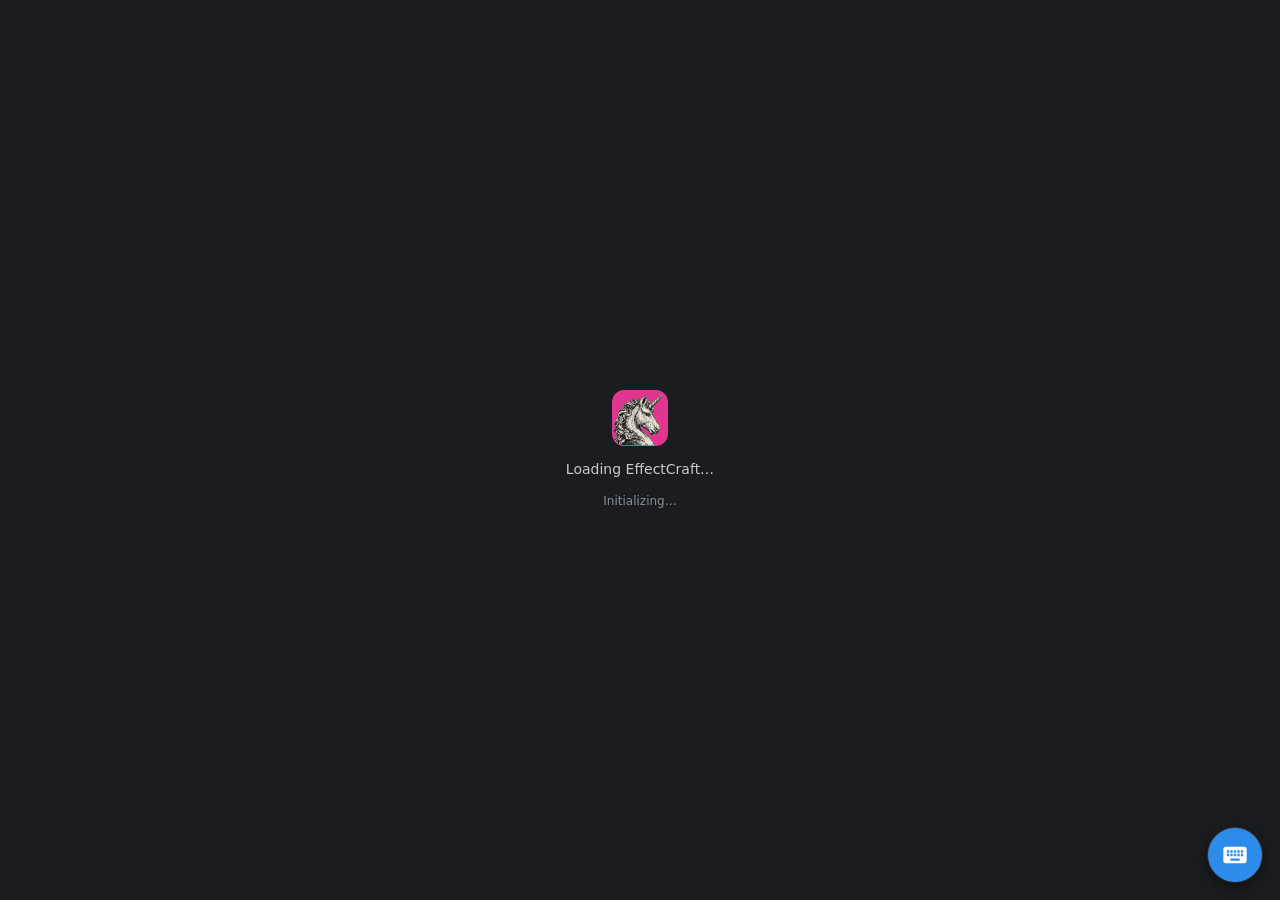
==== apps/effectcraft-web/web/index.html @ a0d3de22 "feat: EffectCraft Pocket (Unofficial Mobile Port) v0.6.0 by duplexspy" ====
<!doctype html>
<html lang="en">
<head>
  <meta charset="utf-8">
  <meta name="viewport" content="width=device-width, initial-scale=1">
  <meta name="color-scheme" content="dark">
  <meta name="theme-color" content="#1b1c1f">
  <meta name="description" content="EffectCraft: motion graphics and visual effects in the browser">
  <title>EffectCraft</title>
  <link rel="icon" href="favicon.svg" type="image/svg+xml">
  <link rel="manifest" href="manifest.webmanifest">
  <link rel="apple-touch-icon" href="icon-256.png">
  <link rel="stylesheet" href="keyboard.css">
  <style>
    html, body { margin: 0; height: 100%; overflow: hidden; background: #1b1c1f; }
    canvas { position: absolute; inset: 0; width: 100%; height: 100%; display: block; outline: none; }
    #loading {
      position: absolute; inset: 0; display: flex; flex-direction: column; gap: 14px;
      align-items: center; justify-content: center; color: #c9c9cc;
      font: 14px/1.4 system-ui, sans-serif; pointer-events: none;
    }
    #loading img { width: 56px; height: 56px; }
    #loading .err { color: #ff8a7a; white-space: pre-wrap; max-width: 70ch; pointer-events: auto; }
    #device-lost {
      position: absolute; inset: 0; display: flex; flex-direction: column; gap: 10px;
      align-items: center; justify-content: center; padding: 16px; text-align: center;
      background: rgb(18 18 18 / 0.85); color: #c8c8c8; font: 14px/1.4 system-ui, sans-serif;
    }
    #device-lost strong { color: #e3e3e3; font-size: 16px; }
    #device-lost p { margin: 0; max-width: 60ch; }
    #device-lost small { color: #8c8c8c; font-size: 12px; }
    #device-lost div { display: flex; gap: 8px; }
    #device-lost button {
      padding: 6px 14px; border: 1px solid #3a3a3a; border-radius: 4px;
      background: #232323; color: #e3e3e3; font: inherit; cursor: pointer;
    }
    #device-lost button:hover { background: #303030; }
    #device-lost button:last-child { background: #2d8ceb; border-color: #2d8ceb; }
    #device-lost button:last-child:hover { background: #4aa0f5; }
    #device-lost button:disabled { opacity: 0.6; cursor: default; }
  </style>
</head>
<body>
  <canvas id="effectcraft_canvas"></canvas>
  <div id="loading"><img src="favicon.svg" alt=""><div id="status">Loading EffectCraft…</div><div id="substatus" style="font-size:12px;color:#8a8c99;">Initializing…</div></div>
  <script type="module">
    import init, * as ec from "./effectcraft_web.js";
    const t0 = performance.now();
    window.effectcraftLoad = {};
    // The agent / test API: the desktop control channel as promises (docs/web.md).
    window.effectcraft = {
      request: (method, params) => ec.request(method, params ?? {}),
      execute: (command, params) => ec.request("engine.execute", { command, params: params ?? {} }),
      commands: () => ec.request("engine.commands", {}),
      inspect: () => ec.request("ui.inspect", {}),
      screenshot: (params) => ec.request("ui.screenshot", params ?? {}),
      renderFrame: (params) => ec.request("render.frame", { base64: true, ...(params ?? {}) }),
      files: () => ec.files(),
      readFile: (path) => ec.readFile(path),
      addFile: async (fileOrUrl, name) => {
        let bytes;
        if (typeof fileOrUrl === "string") {
          bytes = new Uint8Array(await (await fetch(fileOrUrl)).arrayBuffer());
          name = name ?? fileOrUrl.split("/").pop();
        } else {
          bytes = new Uint8Array(await fileOrUrl.arrayBuffer());
          name = name ?? fileOrUrl.name;
        }
        return ec.addFile(name, bytes);
      },
      info: () => ({
        ...ec.info(),
        crossOriginIsolated: self.crossOriginIsolated,
        webgpu: !!navigator.gpu,
        serviceWorker: !!(navigator.serviceWorker && navigator.serviceWorker.controller),
        load: window.effectcraftLoad,
      }),
      // Browser storage (OPFS / IndexedDB): save without downloading, list, remove, wait for writes.
      saveToBrowser: (path) => ec.saveToBrowser(path ?? undefined),
      listStored: () => ec.listStored(),
      removeStored: (path) => ec.removeStored(path),
      flush: () => ec.flush(),
      // A frame rendered in a frame worker (its GPU by default) vs the page's CPU: {maxDiff, meanDiff, over4, …}.
      workerFrameCheck: (params) => ec.workerFrameCheck(params ?? {}).then(JSON.parse),
    };
    // Offline start and install (PWA): the service worker caches the app's files.
    if ("serviceWorker" in navigator && !new URLSearchParams(location.search).has("nosw")) {
      navigator.serviceWorker.register("sw.js").catch((e) => console.warn("service worker:", e));
    }
    const setStatus = (msg) => {
      const sub = document.getElementById("substatus");
      if (sub) sub.textContent = msg;
      console.log("[LoadStep]", msg);
      if (window.AndroidBridge && window.AndroidBridge.log) {
        window.AndroidBridge.log("step", msg);
      }
    };

    window.addEventListener("error", (ev) => {
      console.error("[UncaughtError]", ev.message, ev.filename, ev.lineno, ev.error);
      if (window.AndroidBridge && window.AndroidBridge.reportError) {
        window.AndroidBridge.reportError(ev.message || "Uncaught Error", ev.error ? (ev.error.stack || String(ev.error)) : `${ev.filename}:${ev.lineno}`);
      }
    });

    window.addEventListener("unhandledrejection", (ev) => {
      console.error("[UnhandledRejection]", ev.reason);
      if (window.AndroidBridge && window.AndroidBridge.reportError) {
        window.AndroidBridge.reportError("Unhandled Rejection", ev.reason ? (ev.reason.stack || String(ev.reason)) : "Promise rejected");
      }
    });

    try {
      setStatus("Loading WebAssembly module…");
      const wasmUrl = new URL("effectcraft_web_bg.wasm", location.href);
      let module;
      try {
        module = await WebAssembly.compileStreaming(fetch(wasmUrl));
      } catch (streamErr) {
        console.warn("compileStreaming fallback:", streamErr);
        setStatus("Compiling WebAssembly module…");
        const resp = await fetch(wasmUrl);
        const bytes = await resp.arrayBuffer();
        module = await WebAssembly.compile(bytes);
      }
      setStatus("Initializing Rust runtime…");
      await init({ module_or_path: module });
      // Clear reference so V8 can free compilation buffers before engine allocations
      module = null;
      window.effectcraftLoad.wasmMs = performance.now() - t0;

      setStatus("Starting EffectCraft UI & Canvas…");
      await ec.start("effectcraft_canvas");
      window.effectcraftLoad.readyMs = performance.now() - t0;
      if (window.AndroidBridge && window.AndroidBridge.onAppReady) {
        window.AndroidBridge.onAppReady();
      }
    } catch (e) {
      console.error("EffectCraft start error:", e);
      const errMsg = (e && (e.stack || e.message)) ? String(e.stack || e.message) : String(e);
      if (window.AndroidBridge && window.AndroidBridge.reportError) {
        window.AndroidBridge.reportError(String(e), errMsg);
      }
      const s = document.getElementById("status");
      const sub = document.getElementById("substatus");
      if (s) {
        s.className = "err";
        s.textContent = "EffectCraft could not start:\n" + errMsg;
      }
      if (sub) {
        sub.innerHTML = "<div style='display:flex;gap:10px;margin-top:14px;'>" +
          "<button onclick='location.reload()' style='padding:10px 20px;background:#2d8ceb;color:#fff;border:none;border-radius:6px;cursor:pointer;font-weight:600;'>Retry</button>" +
          "<button onclick='location.href=\"index.html?nosw&noworkers&home&empty&webgl\"' style='padding:10px 20px;background:#383942;color:#e3e3e3;border:1px solid #555;border-radius:6px;cursor:pointer;'>Clean Home Start</button>" +
          "</div>";
      }
      window.effectcraftLoad.error = errMsg;
    }
  </script>
  <script src="keyboard.js"></script>
</body>
</html>
---- apps/effectcraft-web/web/keyboard.css ----
/* Virtual Laptop Keyboard Styles for EffectCraft Mobile / Android */

:root {
  --kb-bg: rgba(22, 23, 27, 0.95);
  --kb-border: #383a42;
  --kb-key-bg: #2b2d34;
  --kb-key-bg-hover: #363942;
  --kb-key-bg-active: #1f2025;
  --kb-key-mod-active: #2d8ceb;
  --kb-key-color: #e4e4e7;
  --kb-key-sub-color: #8f929d;
  --kb-key-border: #3d404b;
  --kb-key-shadow: 0 2px 0 #18191d;
  --kb-font: -apple-system, BlinkMacSystemFont, "Segoe UI", Roboto, "Helvetica Neue", sans-serif;
}

/* Floating Keyboard Button */
#ec-floating-kb-btn {
  position: fixed;
  right: 18px;
  bottom: 18px;
  width: 54px;
  height: 54px;
  border-radius: 50%;
  background: #2d8ceb;
  box-shadow: 0 4px 14px rgba(0, 0, 0, 0.5), 0 0 0 1px rgba(255, 255, 255, 0.15);
  display: flex;
  align-items: center;
  justify-content: center;
  color: #ffffff;
  cursor: pointer;
  z-index: 99990;
  user-select: none;
  -webkit-user-select: none;
  touch-action: none;
  transition: transform 0.15s ease, background-color 0.2s ease, opacity 0.2s ease;
}

#ec-floating-kb-btn:active {
  transform: scale(0.92);
  background: #1a73e8;
}

#ec-floating-kb-btn svg {
  width: 28px;
  height: 28px;
  fill: currentColor;
  pointer-events: none;
}

/* Keyboard Overlay Container */
#ec-keyboard-container {
  position: fixed;
  bottom: 0;
  left: 0;
  right: 0;
  height: 48vh;
  min-height: 190px;
  max-height: 52vh;
  background: var(--kb-bg);
  backdrop-filter: blur(12px);
  -webkit-backdrop-filter: blur(12px);
  border-top: 1px solid var(--kb-border);
  box-shadow: 0 -8px 24px rgba(0, 0, 0, 0.6);
  z-index: 999999;
  user-select: none;
  -webkit-user-select: none;
  font-family: var(--kb-font);
  transition: transform 0.25s cubic-bezier(0.16, 1, 0.3, 1), opacity 0.2s ease;
  transform: translateY(0);
  opacity: 1;
  display: flex;
  flex-direction: column;
  box-sizing: border-box;
  padding: 4px 8px 8px 8px;
}

#ec-keyboard-container.ec-kb-hidden {
  transform: translateY(105%);
  opacity: 0;
  pointer-events: none;
}

#ec-keyboard-container.ec-kb-transparent {
  background: rgba(22, 23, 27, 0.65);
}

/* Header bar */
.ec-kb-header {
  display: flex;
  align-items: center;
  justify-content: space-between;
  padding: 3px 6px 5px 6px;
  font-size: 11px;
  color: #9ea1ad;
  border-bottom: 1px solid rgba(255, 255, 255, 0.06);
  margin-bottom: 4px;
}

.ec-kb-header-left {
  display: flex;
  align-items: center;
  gap: 8px;
}

.ec-kb-title {
  font-weight: 600;
  color: #cfd2dc;
  letter-spacing: 0.5px;
  text-transform: uppercase;
  font-size: 10px;
}

.ec-kb-quick-actions {
  display: flex;
  align-items: center;
  gap: 5px;
}

.ec-kb-action-btn {
  background: rgba(255, 255, 255, 0.08);
  border: 1px solid rgba(255, 255, 255, 0.1);
  color: #c4c7d2;
  border-radius: 3px;
  padding: 2px 6px;
  font-size: 10px;
  cursor: pointer;
  font-family: var(--kb-font);
}

.ec-kb-action-btn:active {
  background: rgba(45, 140, 235, 0.4);
  color: #ffffff;
}

.ec-kb-header-right {
  display: flex;
  align-items: center;
  gap: 8px;
}

.ec-kb-tool-btn {
  background: none;
  border: none;
  color: #9ea1ad;
  font-size: 13px;
  cursor: pointer;
  padding: 2px 6px;
  border-radius: 3px;
}

.ec-kb-tool-btn:hover {
  color: #ffffff;
  background: rgba(255, 255, 255, 0.1);
}

/* Keyboard Main Sections (Main + Nav + Numpad) */
.ec-kb-body {
  display: flex;
  gap: 6px;
  flex: 1;
  min-height: 0;
  width: 100%;
}

.ec-kb-section-main {
  flex: 12;
  display: flex;
  flex-direction: column;
  gap: 3px;
}

.ec-kb-section-nav {
  flex: 3;
  display: flex;
  flex-direction: column;
  gap: 3px;
}

.ec-kb-section-numpad {
  flex: 4;
  display: flex;
  flex-direction: column;
  gap: 3px;
}

.ec-kb-row {
  display: flex;
  gap: 3px;
  flex: 1;
}

/* Key Styles */
.ec-kb-key {
  position: relative;
  flex: 1;
  background: var(--kb-key-bg);
  border: 1px solid var(--kb-key-border);
  border-radius: 4px;
  box-shadow: var(--kb-key-shadow);
  color: var(--kb-key-color);
  display: flex;
  flex-direction: column;
  align-items: center;
  justify-content: center;
  font-size: 12px;
  font-weight: 500;
  cursor: pointer;
  touch-action: manipulation;
  -webkit-tap-highlight-color: transparent;
  transition: transform 0.05s ease, background 0.1s ease;
  min-height: 24px;
  padding: 1px 2px;
  line-height: 1.1;
}

.ec-kb-key:hover {
  background: var(--kb-key-bg-hover);
}

.ec-kb-key:active, .ec-kb-key.ec-kb-pressed {
  background: var(--kb-key-bg-active);
  box-shadow: 0 1px 0 #18191d;
  transform: translateY(1px);
}

/* Modifier Active / Latched */
.ec-kb-key.ec-kb-mod-active {
  background: var(--kb-key-mod-active) !important;
  color: #ffffff !important;
  border-color: #55a6f8 !important;
  box-shadow: 0 0 8px rgba(45, 140, 235, 0.6) !important;
}

/* Locked (Caps Lock, Num Lock) Indicator */
.ec-kb-key.ec-kb-locked::after {
  content: "";
  position: absolute;
  top: 3px;
  right: 4px;
  width: 5px;
  height: 5px;
  border-radius: 50%;
  background: #20e070;
  box-shadow: 0 0 4px #20e070;
}

/* Key Sizing variants */
.ec-kb-key-fn {
  font-size: 10px;
  color: #adb0be;
  min-height: 20px;
}

.ec-kb-w-1-25 { flex: 1.25; }
.ec-kb-w-1-5  { flex: 1.5; }
.ec-kb-w-1-75 { flex: 1.75; }
.ec-kb-w-2    { flex: 2; }
.ec-kb-w-2-25 { flex: 2.25; }
.ec-kb-w-space { flex: 5.5; }
.ec-kb-h-2    { flex: 2; }

/* Sub labels on keys */
.ec-kb-sub {
  font-size: 9px;
  color: var(--kb-key-sub-color);
  line-height: 1;
}

.ec-kb-main-label {
  font-size: 11px;
  line-height: 1;
}

.ec-kb-arrow {
  font-size: 12px;
}
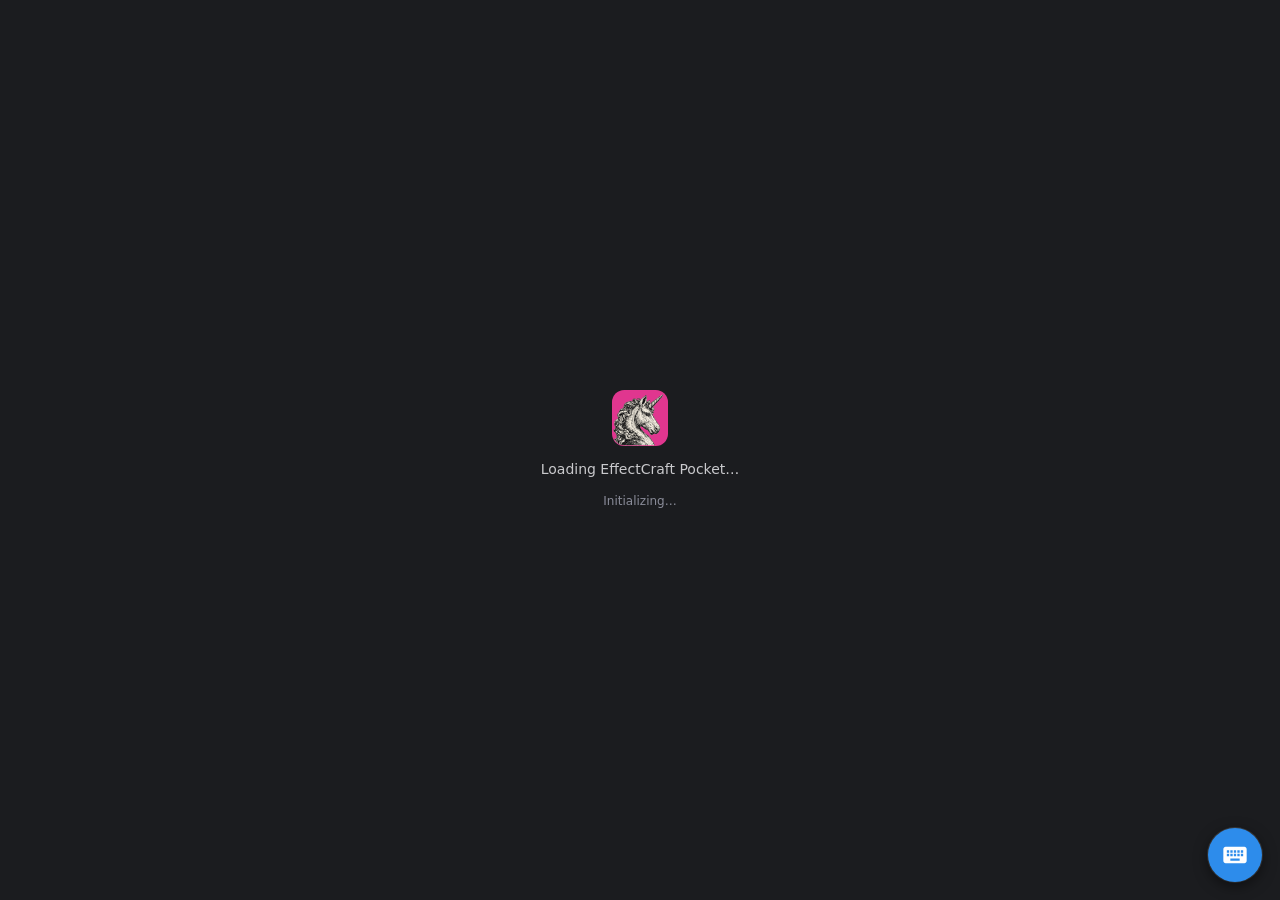
==== commit 904abbcc: "feat: Add Android file chooser support, credit duplexspy, and rename app to EffectCraft Pocket" ====
--- a/apps/effectcraft-web/web/index.html
+++ b/apps/effectcraft-web/web/index.html
@@ -6,7 +6,7 @@
   <meta name="color-scheme" content="dark">
   <meta name="theme-color" content="#1b1c1f">
   <meta name="description" content="EffectCraft: motion graphics and visual effects in the browser">
-  <title>EffectCraft</title>
+  <title>EffectCraft Pocket</title>
   <link rel="icon" href="favicon.svg" type="image/svg+xml">
   <link rel="manifest" href="manifest.webmanifest">
   <link rel="apple-touch-icon" href="icon-256.png">
@@ -42,7 +42,7 @@
 </head>
 <body>
   <canvas id="effectcraft_canvas"></canvas>
-  <div id="loading"><img src="favicon.svg" alt=""><div id="status">Loading EffectCraft…</div><div id="substatus" style="font-size:12px;color:#8a8c99;">Initializing…</div></div>
+  <div id="loading"><img src="favicon.svg" alt=""><div id="status">Loading EffectCraft Pocket…</div><div id="substatus" style="font-size:12px;color:#8a8c99;">Initializing…</div></div>
   <script type="module">
     import init, * as ec from "./effectcraft_web.js";
     const t0 = performance.now();
@@ -129,14 +129,14 @@
       module = null;
       window.effectcraftLoad.wasmMs = performance.now() - t0;
 
-      setStatus("Starting EffectCraft UI & Canvas…");
+      setStatus("Starting EffectCraft Pocket UI & Canvas…");
       await ec.start("effectcraft_canvas");
       window.effectcraftLoad.readyMs = performance.now() - t0;
       if (window.AndroidBridge && window.AndroidBridge.onAppReady) {
         window.AndroidBridge.onAppReady();
       }
     } catch (e) {
-      console.error("EffectCraft start error:", e);
+      console.error("EffectCraft Pocket start error:", e);
       const errMsg = (e && (e.stack || e.message)) ? String(e.stack || e.message) : String(e);
       if (window.AndroidBridge && window.AndroidBridge.reportError) {
         window.AndroidBridge.reportError(String(e), errMsg);
@@ -145,7 +145,7 @@
       const sub = document.getElementById("substatus");
       if (s) {
         s.className = "err";
-        s.textContent = "EffectCraft could not start:\n" + errMsg;
+        s.textContent = "EffectCraft Pocket could not start:\n" + errMsg;
       }
       if (sub) {
         sub.innerHTML = "<div style='display:flex;gap:10px;margin-top:14px;'>" +
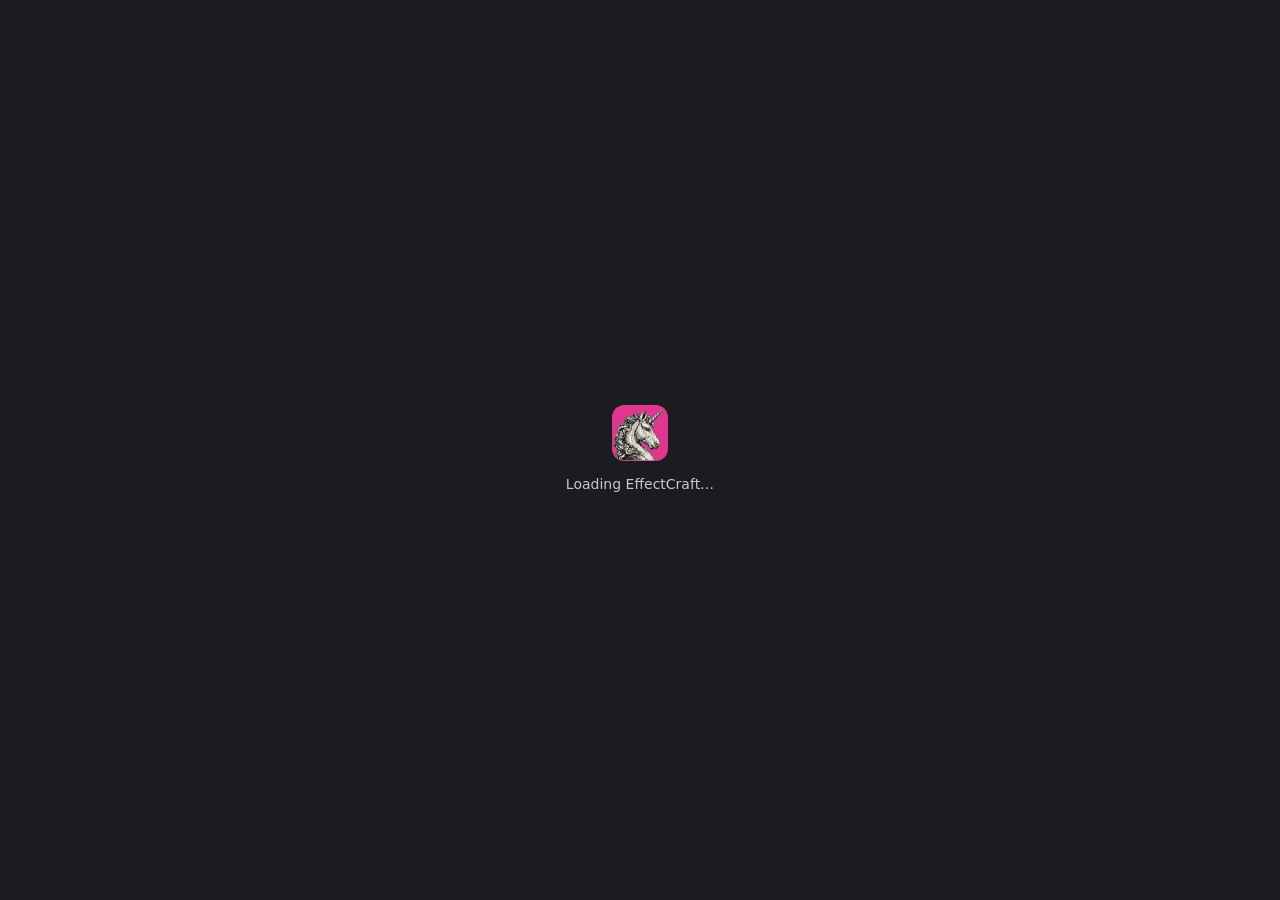
==== commit b60aaad0: "Update to EffectCraft v0.23.1 Pocket: Virtual Keyboard, DPI controls, 100% CPU/GPU performance, and " ====
--- a/apps/effectcraft-web/web/index.html
+++ b/apps/effectcraft-web/web/index.html
@@ -6,11 +6,10 @@
   <meta name="color-scheme" content="dark">
   <meta name="theme-color" content="#1b1c1f">
   <meta name="description" content="EffectCraft: motion graphics and visual effects in the browser">
-  <title>EffectCraft Pocket</title>
+  <title>EffectCraft</title>
   <link rel="icon" href="favicon.svg" type="image/svg+xml">
   <link rel="manifest" href="manifest.webmanifest">
   <link rel="apple-touch-icon" href="icon-256.png">
-  <link rel="stylesheet" href="keyboard.css">
   <style>
     html, body { margin: 0; height: 100%; overflow: hidden; background: #1b1c1f; }
     canvas { position: absolute; inset: 0; width: 100%; height: 100%; display: block; outline: none; }
@@ -42,7 +41,7 @@
 </head>
 <body>
   <canvas id="effectcraft_canvas"></canvas>
-  <div id="loading"><img src="favicon.svg" alt=""><div id="status">Loading EffectCraft Pocket…</div><div id="substatus" style="font-size:12px;color:#8a8c99;">Initializing…</div></div>
+  <div id="loading"><img src="favicon.svg" alt=""><div id="status">Loading EffectCraft…</div></div>
   <script type="module">
     import init, * as ec from "./effectcraft_web.js";
     const t0 = performance.now();
@@ -72,7 +71,13 @@
         ...ec.info(),
         crossOriginIsolated: self.crossOriginIsolated,
         webgpu: !!navigator.gpu,
-        serviceWorker: !!(navigator.serviceWorker && navigator.serviceWorker.controller),
+        serviceWorker: (() => {
+          try {
+            return !!(navigator.serviceWorker && navigator.serviceWorker.controller);
+          } catch {
+            return false;
+          }
+        })(),
         load: window.effectcraftLoad,
       }),
       // Browser storage (OPFS / IndexedDB): save without downloading, list, remove, wait for writes.
@@ -84,78 +89,35 @@
       workerFrameCheck: (params) => ec.workerFrameCheck(params ?? {}).then(JSON.parse),
     };
     // Offline start and install (PWA): the service worker caches the app's files.
-    if ("serviceWorker" in navigator && !new URLSearchParams(location.search).has("nosw")) {
-      navigator.serviceWorker.register("sw.js").catch((e) => console.warn("service worker:", e));
+    if (!new URLSearchParams(location.search).has("nosw")) {
+      try {
+        if ("serviceWorker" in navigator && navigator.serviceWorker) {
+          navigator.serviceWorker.register("sw.js").catch((e) => console.warn("service worker:", e));
+        }
+      } catch (e) {
+        console.warn("service worker:", e);
+      }
     }
-    const setStatus = (msg) => {
-      const sub = document.getElementById("substatus");
-      if (sub) sub.textContent = msg;
-      console.log("[LoadStep]", msg);
-      if (window.AndroidBridge && window.AndroidBridge.log) {
-        window.AndroidBridge.log("step", msg);
-      }
-    };
-
-    window.addEventListener("error", (ev) => {
-      console.error("[UncaughtError]", ev.message, ev.filename, ev.lineno, ev.error);
-      if (window.AndroidBridge && window.AndroidBridge.reportError) {
-        window.AndroidBridge.reportError(ev.message || "Uncaught Error", ev.error ? (ev.error.stack || String(ev.error)) : `${ev.filename}:${ev.lineno}`);
-      }
-    });
-
-    window.addEventListener("unhandledrejection", (ev) => {
-      console.error("[UnhandledRejection]", ev.reason);
-      if (window.AndroidBridge && window.AndroidBridge.reportError) {
-        window.AndroidBridge.reportError("Unhandled Rejection", ev.reason ? (ev.reason.stack || String(ev.reason)) : "Promise rejected");
-      }
-    });
-
     try {
-      setStatus("Loading WebAssembly module…");
+      // Compile once: the page and its render workers instantiate the same module.
       const wasmUrl = new URL("effectcraft_web_bg.wasm", location.href);
       let module;
       try {
         module = await WebAssembly.compileStreaming(fetch(wasmUrl));
-      } catch (streamErr) {
-        console.warn("compileStreaming fallback:", streamErr);
-        setStatus("Compiling WebAssembly module…");
-        const resp = await fetch(wasmUrl);
-        const bytes = await resp.arrayBuffer();
-        module = await WebAssembly.compile(bytes);
+      } catch {
+        module = await WebAssembly.compile(await (await fetch(wasmUrl)).arrayBuffer());
       }
-      setStatus("Initializing Rust runtime…");
+      window.effectcraftModule = module;
       await init({ module_or_path: module });
-      // Clear reference so V8 can free compilation buffers before engine allocations
-      module = null;
       window.effectcraftLoad.wasmMs = performance.now() - t0;
-
-      setStatus("Starting EffectCraft Pocket UI & Canvas…");
       await ec.start("effectcraft_canvas");
       window.effectcraftLoad.readyMs = performance.now() - t0;
-      if (window.AndroidBridge && window.AndroidBridge.onAppReady) {
-        window.AndroidBridge.onAppReady();
-      }
     } catch (e) {
-      console.error("EffectCraft Pocket start error:", e);
-      const errMsg = (e && (e.stack || e.message)) ? String(e.stack || e.message) : String(e);
-      if (window.AndroidBridge && window.AndroidBridge.reportError) {
-        window.AndroidBridge.reportError(String(e), errMsg);
-      }
       const s = document.getElementById("status");
-      const sub = document.getElementById("substatus");
-      if (s) {
-        s.className = "err";
-        s.textContent = "EffectCraft Pocket could not start:\n" + errMsg;
-      }
-      if (sub) {
-        sub.innerHTML = "<div style='display:flex;gap:10px;margin-top:14px;'>" +
-          "<button onclick='location.reload()' style='padding:10px 20px;background:#2d8ceb;color:#fff;border:none;border-radius:6px;cursor:pointer;font-weight:600;'>Retry</button>" +
-          "<button onclick='location.href=\"index.html?nosw&noworkers&home&empty&webgl\"' style='padding:10px 20px;background:#383942;color:#e3e3e3;border:1px solid #555;border-radius:6px;cursor:pointer;'>Clean Home Start</button>" +
-          "</div>";
-      }
-      window.effectcraftLoad.error = errMsg;
+      if (s) { s.className = "err"; s.textContent = "EffectCraft failed to start:\n" + (e && e.stack || e); }
+      window.effectcraftLoad.error = String(e);
+      throw e;
     }
   </script>
-  <script src="keyboard.js"></script>
 </body>
 </html>
